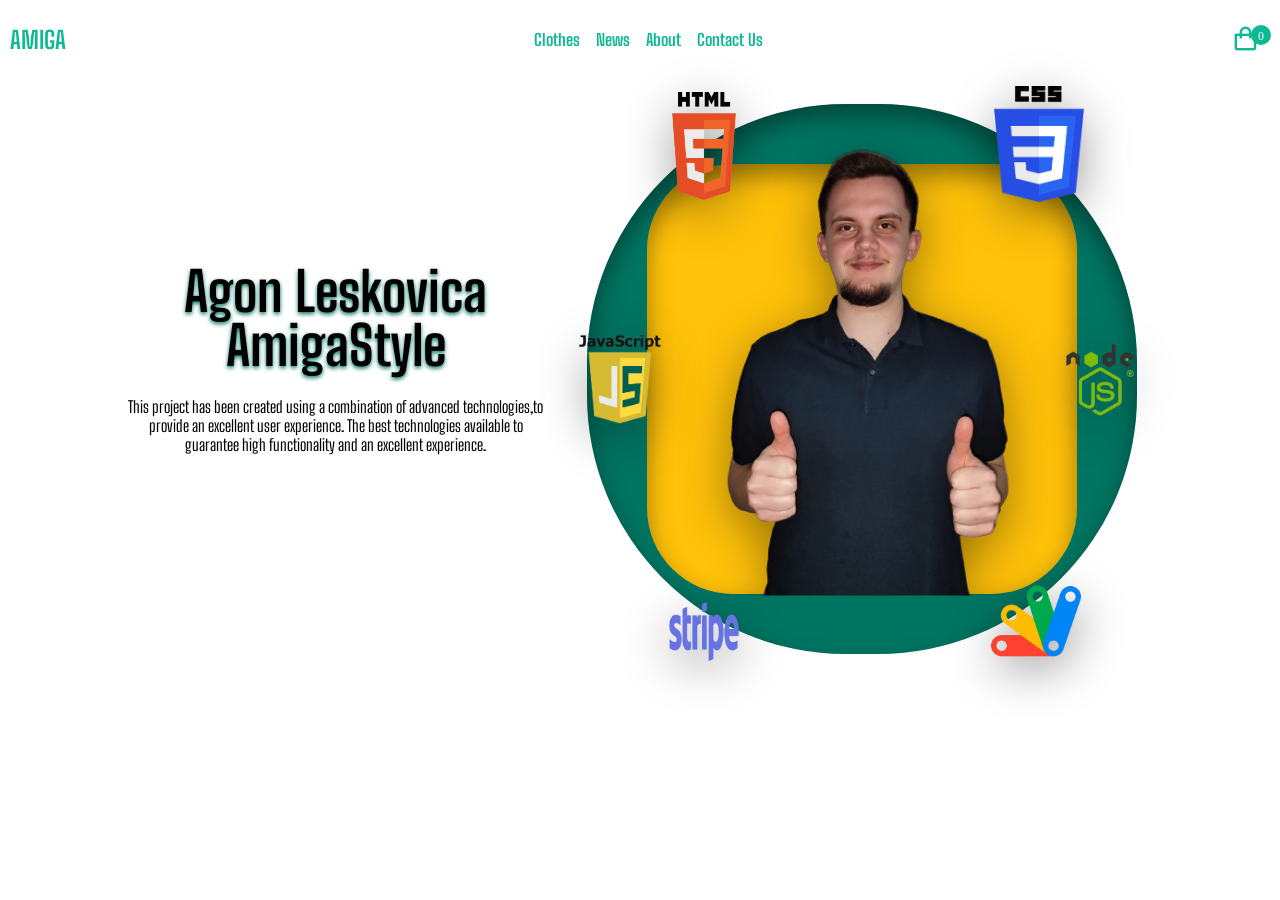
==== about.html @ eee1de81 "Add files via upload" ====
<!DOCTYPE html>
<html lang="en">
<head>
  <meta charset="UTF-8">
  <meta name="viewport" content="width=device-width, initial-scale=1.0">
  <title>Ecommerce Website</title>
  <!--Link to CSS-->
  <link rel="stylesheet" href="about.css">
  <script src="https://cdn.jsdelivr.net/npm/bootstrap@5.3.3/dist/js/bootstrap.bundle.min.js" integrity="sha384-YvpcrYf0tY3lHB60NNkmXc5s9fDVZLESaAA55NDzOxhy9GkcIdslK1eN7N6jIeHz" crossorigin="anonymous"></script>
  <link 
  href="https://unpkg.com/boxicons@2.1.4/css/boxicons.min.css"
  rel="stylesheet"
  />
</head>
<body>
  <style>
      /* Google Fonts */
    @import url('https://fonts.googleapis.com/css2?family=Big+Shoulders+Text:wght@400..900&display=swap');
    *{
      font-family: "Big Shoulders Text", sans-serif;
      padding: 0;
      margin: 0;
      box-sizing: border-box;
      scroll-behavior: smooth;
      scroll-padding-top: 2rem;
      text-decoration: none;
      list-style: none;
    }
  </style>
  <!--Header-->
  <header>
      <!--Nav-->
      <div class="nav container">
          <!--Menu Icon-->
          <i class="bx bx-menu" id="menu-icon"></i>
          <!--Logo-->
          <a href="index.html" class="logo">Amiga</a>
      
      <!--Navbar-->
      <div class="navbar">
          <a href="index.html" class="nav-link">Clothes</a>
          <a href="index2.html" class="nav-link">News</a>
          <a href="about.html" class="nav-link">About</a>
          <a href="gmail.html" class="nav-link">Contact Us</a>
      </div>



  <a href="cart.html">
      <i class="bx bx-shopping-bag" id="cart-icon" data-quantity="0"></i>
  </a>
  </div> 
</header>
 

      <section class="home section" id="home">
        <div class="home__container container grid">
            <div class="home__data">
                <h1 class="home__title">Agon Leskovica <br> AmigaStyle</h1>

                <p class="home__decription">
                  This project has been created using a combination of advanced technologies,to provide an excellent user experience.
                  The best technologies available to guarantee high functionality and an excellent experience.
                </p>

                

                
            </div>

            <div class="home__images">
                <div class="home__circle">
                    <div class="home__subcircle"></div>
                </div>

                <img src="images/Agon1-removebg.png" alt="image" class="home__img">

                <img src="images/nodejs.png" alt="image" class="home__nodejs">
                <img src="images/alo1.png" alt="image" class="home__googleapp">
                <img src="images/html5.png" alt="image" class="home__html">
                <img src="images/css3logo.png" alt="image" class="home__css">
                <img src="images/Stipee.png" alt="image" class="home__stripe">
                <img src="images/jasin.png" alt="image" class="home__javasc">
            </div>
        </div>

    </section>


      <script src="menu.js"></script>

      <script src="main.js"></script>
</body>
</html>
---- about.css ----
.home__container{
    padding-top: 1.5rem;
    justify-content: center;
    row-gap: 4rem;
}

.home__data{
    position: relative;
    text-align: center;
}

.home__title{
    
    line-height: 100%;
    margin-bottom: 1rem;
    text-shadow: var(--shadow-text) 
}

.home__decription{
    margin-bottom: 2.5rem
}

.home__buttons{
    display: flex;
    justify-content: center;
    align-items: center;
    column-gap: 1rem;
}

.home__images{
    position: relative;
    display: grid;
    place-items: center;
    justify-self: center;
}

.home__circle{
    width: 320px;
    height: 320px;
    background-color: var(--first-color-darken);
    border-radius: 47%;
    box-shadow: inset var(--shadow-circle);
    display: grid;
    place-items: center;
}

.home__subcircle{
    width: 250px;
    height: 250px;
    background-color: var(--second-color);
    border-radius: 20%;
    box-shadow: inset var(--shadow-circle);
}

.home__images .home__img{
    width: 250px;
    rotate: 0deg;
    filter: var(--shadow-img);
    position: absolute;
    padding-bottom: 83px;
}

.home__images img{
    width: 60px;
    filter: var(--shadow-img);
    position: absolute;
}

.home__nodejs{
    right: -.5rem;
}

.home__googleapp{
    bottom: -0.75rem;
    right: 3.5rem;
}

.home__html{
    top: -0.75rem;
    left: 4.5rem;
}

.home__css{
    top: -1.1rem;
    right: 3.3rem;
}

.home__stripe{
    left: 4.5rem;
    bottom: -1.5rem;
}

.home__javasc{
    left: -.75rem;
}
/*BUTTONS*/
.button{
    background-color: var(--second-color);
    color: var(--second-color-dark);
    font-weight: var(--font-semi-bold);
    padding: .75rem 2rem;
    border-radius: 4rem;
    box-shadow: inset var(--shadow-button)
}

.button__ghost{
    background-color: var(--second-color);
    color: var(--second-color-dark);
    font-weight: var(--font-semi-bold);
    padding: .75rem 2rem;
    border-radius: 4rem;
    box-shadow: inset var(--shadow-button)
}












/*=============== VARIABLES CSS ===============*/
:root {
  --header-height: 3.5rem;

  /*========== Colors ==========*/
  /*Color mode HSL(hue, saturation, lightness)*/
  --first-color: hsl(170, 90%, 34%);
  --first-color-dark: hsl(170, 100%, 28%);
  --first-color-darken: hsl(170, 100%, 23%);
  --second-color: hsl(45, 100%, 52%);
  --second-color-dark: hsl(45, 100%, 20%);
  --white-color: hsl(0, 0%, 100%);
  --shadow-img: drop-shadow(0 12px 24px hsla(0, 0%, 0%, .4));
  --shadow-circle: 0 12px 24px hsla(0, 0%, 0%, .4);
  --shadow-button: 0 -4px 8px hsla(0, 0%, 0%, .3);
  --shadow-card: 0 -8px 24px hsla(0, 0%, 0%, .3);
  --shadow-text: 0 2px 4px var(--first-color-darken);

  /*========== Font and typography ==========*/
  /*.5rem = 8px | 1rem = 16px ...*/
  --body-font: "Poppins", sans-serif;
  --second-font: "Titan One", sans-serif;
  --biggest-font-size: 3.5rem;
  --h1-font-size: 1.5rem;
  --h2-font-size: 1.25rem;
  --h3-font-size: 1rem;
  --normal-font-size: .938rem;
  --small-font-size: .813rem;

  /*========== Font weight ==========*/
  --font-regular: 400;
  --font-semi-bold: 600;

  /*========== z index ==========*/
  --z-tooltip: 10;
  --z-fixed: 100;
}

/*========== Responsive typography ==========*/
@media screen and (min-width: 1150px) {
  .home__container{
    grid-template-columns: 420px 585px;
    align-items: center;
    column-gap: 6rem;
    padding-bottom: 5rem;
  }
  .home_data{
    text-align: initial;
  }
  .home__title{
    margin-bottom: 1.5rem;
    font-size: 54px;
  }
  .home__description{
    margin-bottom: 4rem;
  }
  .home__buttons{
    justify-content: center;
    column-gap: 1.5rem;
  }
  .home__circle{
    width: 550px;
    height: 550px;
  }
  .home__subcircle{
    width: 430px;
    height: 430px;
  }
  .home__images .home__img{
    width: 400px;
    padding-bottom: 100px;
    clip-path: fill-box;
  }
  .home__images img{
    width: 90px;
  }
}

@media screen and (max-width: 340px){
    .container{
        margin-inline: 1rem;
    }
    .home__title{
        font-size: 3rem;
    }
    .home__buttons{
        flex-direction: column;
        row-gap: 1rem;
    }
    .home__circle{
        width: 250px;
        height: 250px;
    }
    .home__subcircle{
        width: 200px;
        height: 200px;
    }
    .home__images .home__img{
        width: 200px;
    }
} 

@media screen and (max-width: 540px){
    .home__container{
        grid-template-columns: 370px;
        justify-content: center;
    }
}

/*=============== BASE ===============*/
@media screen and (min-width: 1150px){
:root {
    --biggest-font-size: 5.5rem;
    --h1-font-size: 2.5rem;
    --h2-font-size: 1.5rem;
    --h3-font-size: 1.25rem;
    --normal-font-size: 1rem;
    --small-font-size: .875rem;
  }
}

html {
  scroll-behavior: smooth;
}

body {
  font-family: var(--body-font);
  font-size: var(--normal-font-size);
  background-color: var(--first-color);
  color: var(--white-color);
}

ul {
  list-style: none;
}

a {
  text-decoration: none;
}

img {
  display: block;
  max-width: 100%;
  height: auto;
}

/*=============== REUSABLE CSS CLASSES ===============*/
.container {
  margin-inline: 1.5rem;
}

.grid {
  display: grid;
  gap: 1.5rem;
}

.section {
  padding-block: 5rem 1rem;
}

.section__title {
  font: var(--font-regular) var(--h1-font-size) var(--second-font);
  text-align: center;
  margin-bottom: 1.5rem;
  text-shadow: var(--shadow-text);
}

.main {
  overflow: hidden;
}












@media (max-width: 550px){
  #menu-icon{
    display: initial;
  }
  .navbar{
    position: absolute;
    top: 100%;
    right: 0;
    left: 0;
    display: flex;
    flex-direction: column;
    background: #f2f0f1;
    row-gap: 0.5rem;
    text-align: center;
    padding: 10px 0;
    box-shadow: 0 20px 20px rgb(15 54 55 / 20%);
    clip-path: circle(0% at 0% 0%);
    transition: 0.6s;

  }
  .nav-link{
    display: block;
    padding: 15px;
  }
  .navbar.open-menu{
    clip-path: circle(144% at 0% 0%);
  }
  
}




@import url('https://fonts.googleapis.com/css2?family=Big+Shoulders+Text:wght@400..900&display=swap');
*{
  font-family: "Big Shoulders Text", sans-serif;
  padding: 0;
  margin: 0;
  box-sizing: border-box;
  scroll-behavior: smooth;
  scroll-padding-top: 2rem;
  text-decoration: none;
  list-style: none;
}
/* Some variables */
:root {
  --main-color: #0eb892;
  --text-color: #000;
  --bg-color: #fff;
  --container-color: #1e1e2a;
}
body{
  color: var(--text-color);
  background: var(--bg-color);
}
section{
  padding: 4rem 0 2rem;
}
.container{
  
  margin: auto;
  width: 100%;
}
header{
  position: fixed;
  width: 100%;
  top: 0;
  left: 0;
  z-index: 100;
}
header.shadow{
  background: #f2f0f1;
  box-shadow: 0 1px 4px hsl(0, 4%, 15%, 0.1);
  transition: 0.5s ease;
}
.nav{
  display: flex;
  align-items: center;
  justify-content: space-between;
  padding: 25px 0;
  margin-left: 10px;
}
#menu-icon{
  font-size: 28px;
  cursor: pointer;
  color: var(--main-color);
  display: none;
}
.logo{
  font-size: 1.5rem;
  color: var(--main-color);
  text-transform: uppercase;
  font-weight: 700;
}
.navbar{
  display: flex;
  align-items: center;
  column-gap: 1rem;
}
.nav-link{
  font-size: 1.025rem;
  color: var(--main-color);
  font-weight: 700;
}
#cart-icon{
  position: relative;
  font-size: 1.8rem;
  color: var(--main-color);
  cursor: pointer;
  margin-right: 30px;
}
#cart-icon[data-quantity="0"]::after{
  content: "";
}
#cart-icon[data-quantity]::after{
  content: attr(data-quantity);
  position: absolute;
  top: 0;
  right: -11px;
  width: 20px;
  height: 20px;
  background: var(--main-color);
  border-radius: 50%;
  color: var(--bg-color);
  font-size: 12px;
  font-weight: 500;
  display: flex;
  align-items: center;
  justify-content: center;
}
@media (max-width: 550px){
  #menu-icon{
    display: initial;
  }
  .navbar{
    position: absolute;
    top: 100%;
    right: 0;
    left: 0;
    display: flex;
    flex-direction: column;
    background: #f2f0f1;
    row-gap: 0.5rem;
    text-align: center;
    padding: 10px 0;
    box-shadow: 0 20px 20px rgb(15 54 55 / 20%);
    clip-path: circle(0% at 0% 0%);
    transition: 0.6s;
  }
  .nav-link{
    display: block;
    padding: 15px;
  }
  .navbar.open-menu{
    clip-path: circle(144% at 0% 0%);
  }
  
}
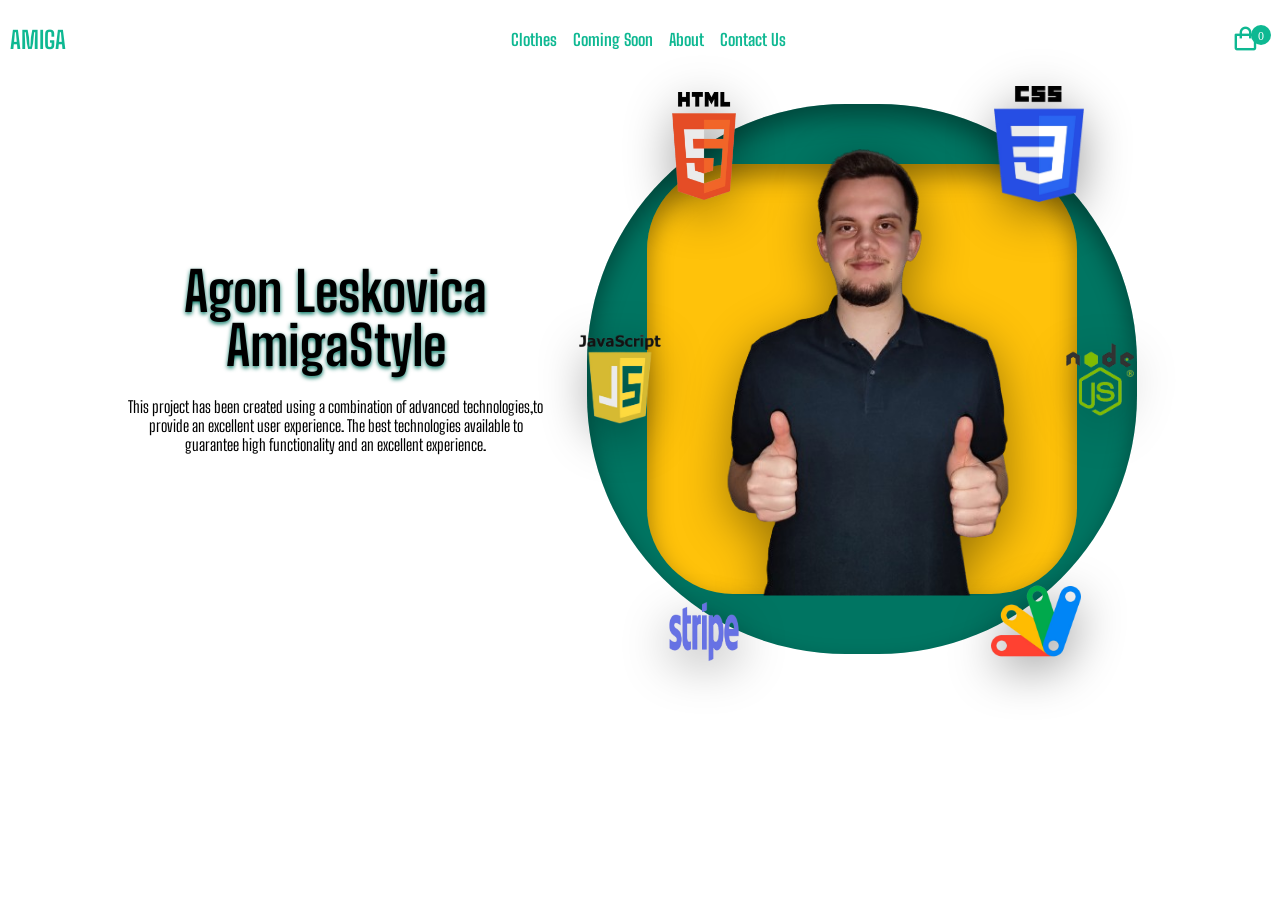
==== commit 2645fceb: "Update about.html" ====
--- a/about.html
+++ b/about.html
@@ -39,7 +39,7 @@
       <!--Navbar-->
       <div class="navbar">
           <a href="index.html" class="nav-link">Clothes</a>
-          <a href="index2.html" class="nav-link">News</a>
+          <a href="index2.html" class="nav-link">Coming Soon</a>
           <a href="about.html" class="nav-link">About</a>
           <a href="gmail.html" class="nav-link">Contact Us</a>
       </div>
@@ -91,4 +91,4 @@
 
       <script src="main.js"></script>
 </body>
-</html>+</html>
